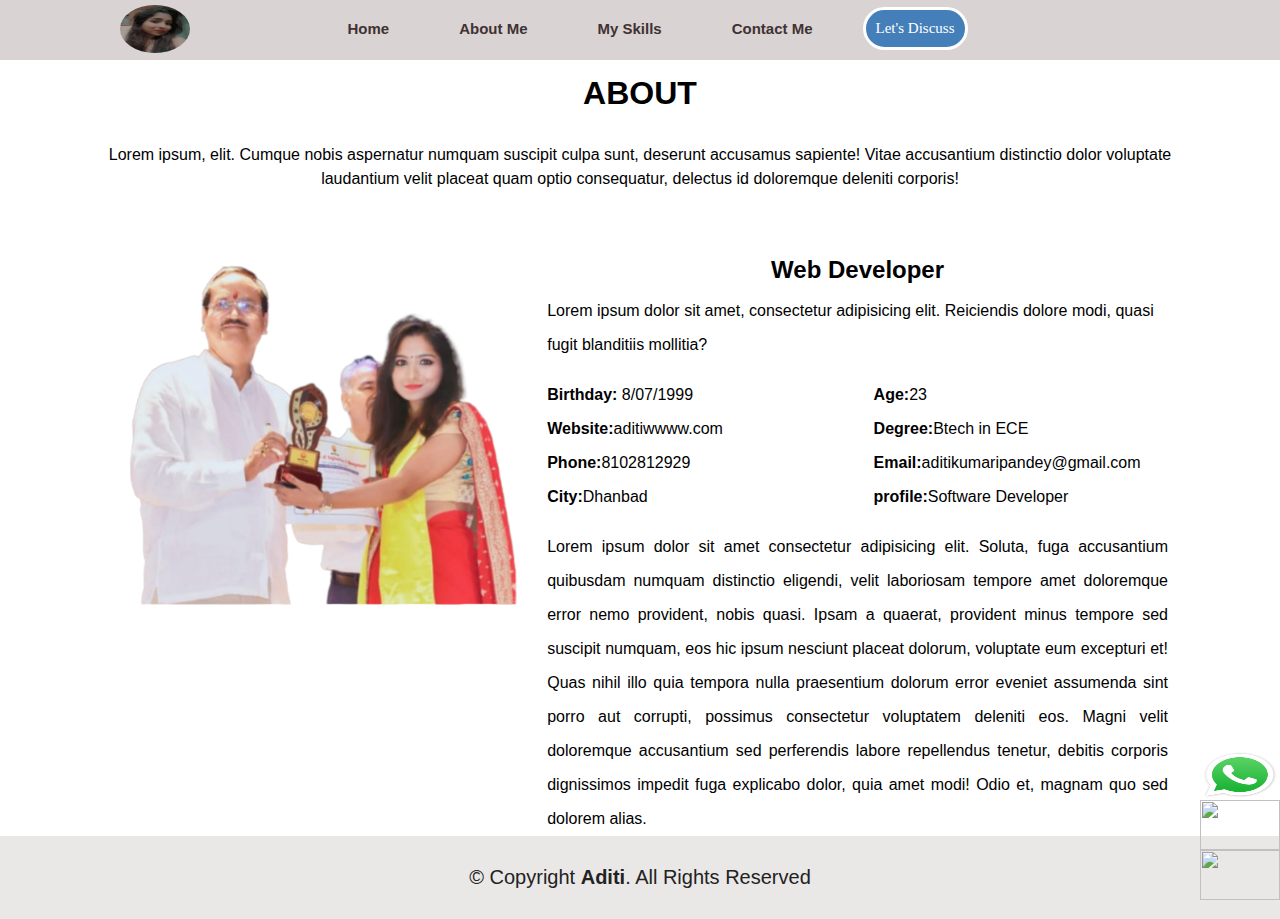
==== about-me.html @ 1ad082d5 "first commit" ====
<!DOCTYPE html>
<html lang="en">
<head>
    <meta charset="UTF-8">
    <meta name="viewport" content="width=device-width, initial-scale=1.0">
    <title>About Us - This Is My First Website</title> 
    <link rel="stylesheet" href="assect/css/about_me.css">
    <link rel="stylesheet" href="./assect/css/style.css"> 

    <link rel="stylesheet" href="assect/css/contact.css"> 
</head>
<body> 
     <!-- Hearder Area Start Here --> 
     <header class="header">
        <nav class="container">  
                <ul> 
                <li><img src="assect/img/adu.jpeg" alt="not displayed"></li> 
                <li class="navbar"><a href="home.html" style="width: 20px;">Home</a></li>  
                <li class="navbar"><a href="about-me.html">About Me</a></li>  
                <li class="navbar"><a href="my-skills.html">My Skills</a></li>
                <li class="navbar"><a href="contact-me.html">Contact Me</a></li>  
                <li><button class="button">Let's Discuss</button></li>    
                </ul>
        </nav> 
    </header>
    <!-- Hearder Area End Here --> 

    <!-- Aboot section started here --> 
    <section> 
        <div class="maincont">
        <div class="cont">
            <h1>ABOUT</h1>  
        </div> 
        <div class="cont2"> 
            <p>Lorem ipsum, elit. Cumque nobis aspernatur   numquam suscipit culpa sunt, deserunt accusamus sapiente! Vitae accusantium distinctio dolor
             voluptate laudantium velit placeat quam optio consequatur,   delectus id doloremque deleniti corporis!</p>

        </div> 
        <div class="cont3"> 
            <div class="image"> 
                <img src="assect/img/image.png" alt="not displayed">
            </div> 
            <div class="info"> 
                <h2>Web Developer</h2> 
                <p>Lorem ipsum dolor sit amet, consectetur adipisicing elit. Reiciendis dolore modi, quasi fugit blanditiis mollitia?</p>
            <div class="content">
                <div class="cont4"> 
                   <div class="deatils"> <p><strong>Birthday:</strong> 8/07/1999</p> </div>
                   <div class="deatils"> <p><strong>Website:</strong>aditiwwww.com</p> </div>
                   <div class="deatils"> <p><strong>Phone:</strong>8102812929</p> </div>
                   <div class="deatils"> <p><strong>City:</strong>Dhanbad</p>  </div>
                </div> 
                <div class="cont5"> 
                    <div class="deatils">  <p><strong>Age:</strong>23</p> </div>
                    <div class="deatils"> <p><strong>Degree:</strong>Btech in ECE</p> </div>
                    <div class="deatils">  <p><strong>Email:</strong>aditikumaripandey@gmail.com</p> </div>
                    <div class="deatils">  <p><strong>profile:</strong>Software Developer</p>  </div> 
                </div>
            </div> 
            <div class="para"><p>Lorem ipsum dolor sit amet consectetur adipisicing elit. Soluta, fuga accusantium quibusdam numquam distinctio eligendi, velit laboriosam tempore amet doloremque error nemo provident, nobis quasi. Ipsam a quaerat, provident minus tempore sed suscipit numquam, eos hic ipsum nesciunt placeat dolorum, voluptate eum excepturi et! Quas nihil illo quia tempora nulla praesentium dolorum error eveniet assumenda sint porro aut corrupti, possimus consectetur voluptatem deleniti eos. Magni velit doloremque accusantium sed perferendis labore repellendus tenetur, debitis corporis dignissimos impedit fuga explicabo dolor, quia amet modi! Odio et, magnam quo sed dolorem alias.</p></div> 
        </div>  
        </div>  

    </div> 
    </section> 




    <!-- call area start here: -->
    <div class="call">
        <div class="items">
        <div class="div1">
         <a href="whatsapp://send?abid=7004214398&text=Hello%2C%20World!"><img src="assect/img/WhatsApp.svg.png" alt=""></a>
        </div>
        <div class="div1">
        <a href="tel:7004214398"><img src="https://cdn0.iconfinder.com/data/icons/social-messaging-ui-color-shapes/128/phone-circle-green-512.png" alt=""></a>
        </div>
        <div class="div1">
         <a href="mailto:pratikrains@gmail.com"><img src="https://cdn0.iconfinder.com/data/icons/apple-apps/100/Apple_Mail-512.png" alt=""></a>
         <!-- <a href = "mailto:abc@example.com?subject = Feedback&body = Message">
            Send Feedback
            </a> -->
        </div>
    </div>
    </div> 
    <!-- call area end here: --> 










    <!-- Aboot section end here -->


    <footer>
        <div class="container">         
                  <div class="copyright">
                &copy Copyright <strong><span>Aditi</span></strong>. All Rights Reserved
                  </div> 
        </div>
    </footer> 
    <!-- Footer Area End Here --> 
    
</body>
</html>
---- assect/css/about_me.css ----
*{
    margin: 0; 
    padding: 0; 
    font-family: Raleway, sans-serif;    
} 
.cont{
    width: 100%; 
} 
.cont h1{
    text-align: center;  
    padding: 15px 0;  
}
.cont2 p{
    text-align: center; 
    margin-top: 1rem; 
    line-height: 24px; 
} 
.maincont{
    margin-left: 6rem; 
    margin-right: 6rem; 
} 
.image img{ 
width: 100%;  
    
} 
.image{ 
    height: 40%;  
    width: 40%;   
    /* border: 1px solid red;  */

}
.cont3{ 
    margin-top: 20px; 
    display: flex; 
    /* border: 1px solid blue;  */
}
.info {
    width: 60%; 
    margin-top: 30px; 
} 
.content{
    display: flex; 
    margin: 1rem 0rem;


}
.cont4{
    width: 50%; 
    /* border: 1px solid pink;  */
} 
.cont5{
    width: 50%; 
    /* border: 1px solid pink;  */
} 
.deatils p{   
  text-align: start; 
    padding: 1em 1em; 
} 
.para p{  
   
     text-align: justify; 
    padding: 2em 1em;
    line-height: 34px; 

} 
.info h2{
    text-align: center; 
    padding: 15px 0 10px  ; 
} 
.info p{ 
    line-height: 34px; 
    padding: 0 1em; 
}
---- assect/css/style.css ----
*{
    margin: 0; 
    padding: 0;
}

.text-center{
    text-align: center;
}
.header{ 
    width: 100%; 
    height: 60px; 
    background-color: #d9d3d3;  
    position: relative;     
} 
ul{
    display: flex; 
    justify-content: center;
    list-style: none;  
    align-items: center;  
    font-size: 15px; 
    font-weight: 600; 
    font-family: Raleway, sans-serif;    
      
} 
.navbar{
    display: inline-block;  
    padding: 20px 35px; 
}
.header ul li a{
    color:  #403232;  
    text-decoration: none; 
    font-size: 15px;  
    font-weight: 800;
} 
.header nav ul li img{ 
    height: 48px; 
    width: 70px; 
    border-radius: 50%; 
    position: absolute; 
    left: 0; 
    top: 0; 
    padding: 5px; 
    margin: 0px 115px; 
    
} 
.header nav ul li .button{
    background-color: rgb(68,127,185);  
    color: white;
    padding: 10px;
    border: 2px solid #fefefe;
    border-radius: 25px;
    font-size: 15px;
    margin-left: 15px; 
    border-width: 3px; 
    font-family: 'Croissant One', cursive; 
}
.header nav ul li .button:hover{ 
    text-decoration: underline; 
    background-color: #78C7C7; 
    color:black; 
    font-weight: 150;
    cursor: pointer; 
    border: 2px solid pink; 
    border-width: 3px; 
    transition: all 0.3s ease;
    font-family: 'Croissant One', cursive; 
} 
.container div img{
    height: 100vh;
    width: 100vw; 
} 
.container div img:hover{ 
    transition-timing-function: ease-in-out; 
    animation-name: adu; 
    animation-duration: 10s; 
    animation-timing-function: ease-in-out; 
    
}  
.profile-image{
    width: 100%;
    height: 100vh;
    
}
.my-name{
    position: absolute;
    top: 50%;
    left: 36%;
} 
.my-name p{
    font-size: 48px;
    font-weight: 700;
    line-height: 56px;
    color: #222222; 
  
} 
div .Designation{
    color: #6f6f6f;
    /* margin: 8px; */
    font-size: 30px;  
} 
.my-name button{ 
    background-color:#447fb9;
    color: white;
    padding: 10px 35px 10px 35px;
    border: 2px solid #fefefe; 
    border-radius: 30px;
    font-size: 20px;
    /* margin-left: 15px;  */
    border-width: 3px; 
    /* margin-top: 15px;  */
    font-family: 'Croissant One', cursive; 
} 
.my-name button:hover{ 
    text-decoration: underline; 
    background-color: #78C7C7; 
    color:black; 
    font-weight: 150;
    cursor: pointer; 
    border: 2px solid pink; 
    border-width: 3px; 
    transition: all 0.3s ease;
    font-family: 'Croissant One', cursive;  

} 
.navbar a:hover{ 
    text-decoration: underline; 
    text-decoration-thickness: 2px; 
    text-decoration-color: lightslategray; 

} 
footer{
    background: #e9e8e6;
    padding: 30px 0;
    color: #222222;
    font-size: 20px;
    text-align: center; 
}
---- assect/css/contact.css ----
*{
    margin :0;
    padding: 0; 
    font-family: Raleway, sans-serif;     
}
.call{
    width: 100vw; 
    position: relative;
}
.items{
    width: 80px;
    height:150px;
    /* border: 1px solid red;  */
    position: fixed;
    bottom: 0px;
    right: 0px;
   

}
.div1{
    width: 100%;
    height: 50px;
    
}
.div1 img{
    width: 100%;
    height: 100%;
} 
.logo { 
    width: 90%;
    margin: 1rem 5rem; 
    height: 500px; 
    display: flex; 
}  


.map{ 
    width: 90%;
    margin: 1rem 5rem; 
    /* border: 1px solid blue;   */
    height: 500px; 
    display: flex;

} 
.contmap1{
    width: 50%; 
    /* border: 1px solid red;  */
    height: 100%;  
} 
.form{
    width: 50%; 
    /* border: 1px solid yellow;    */
    height: 100%; 
} 
.mapA{
    width: 100%; 
    height: 100%; 
} 
.card1{ 
    width: 33%; 
    height: 100%; 
    display: flex; 
    justify-content: center; 
    align-items: center; 
    flex-direction: column; 
    background-color: rgb(212,227,220); 
  
} 
.border{ 
    padding: 9em 5em;
    background-color: white; 
    text-align: center; 
    border-radius: 15px;
} 

.border:hover{ 
    border: 1px solid grey; 
    border-width: 2px; 
}
.card2{ 
    width: 33%; 
    height: 100%; 
    display: flex; 
    justify-content: center; 
    align-items: center; 
    flex-direction: column; 
    background-color: rgb(212,227,220);

} 
.card3{ 
    width: 33%; 
    height: 100%; 
    display: flex; 
    justify-content: center; 
    align-items: center; 
    flex-direction: column; 
    background-color: rgb(212,227,220);

} 
.symbol{
  
    color: blue !important;  
    /* border: 1px dotted grey;  */
    border-radius: 25px;  
    padding: 10px; 
} 
.intro{
    color: grey; 
} 
/* starts here */

.form{
    padding: 15px 25px;

}
.text1{
    margin-bottom: 15px;
}
.text1 input[type = text]
{
    /* border: 1px solid red; */
    padding: 4px;
    font-size: 18px;
    width: 47%;
    margin-right: 11px;
    outline: none;
}
.text1 input[type = email]
{
    /* border: 1px solid red; */
    padding: 4px;
    font-size: 18px;
    width: 47%;
    outline: none;

}
.subject{
  margin-bottom: 5px; 
  margin-top: 2em; 
}
.subject input[type = text]
{
    width: 100%;
    font-size: 24px;
    height: 60px;
    padding: 5px;
    box-sizing: border-box;
    outline: none;

}
#message{
  width: 100%;
  height: 150px;
  padding: 20px;
  box-sizing: border-box;
  font-size: 18px;
  outline: none; 
  margin-top: 2em; 

}
/* end here */

.button{
    background-color: rgb(68,127,185);  
    color: white;
    padding: 10px;
    border: 2px solid #fefefe;
    border-radius: 25px;
    font-size: 35px;
    /* margin-left: 15px;  */
    border-width: 3px; 
    font-family: 'Croissant One', cursive;  
    /* margin-top: 27px;  */
} 
.button1{
    text-align: center; 
    margin-top: 3rem; 
} 
.button:hover{
    text-decoration: underline;  
    text-decoration-thickness: 2px; 
    text-decoration-color: grey; 
    background-color: #78C7C7; 
    color:black;   
    font-weight: 150;
    cursor: pointer; 
    border: 2px solid pink; 
    border-width: 3px; 
    transition: all 0.3s ease;
    font-family: 'Croissant One', cursive;  
} 
input{
    border: 1px solid skyblue; 
    border-width: 2px; 
} 
textarea{
    border: 1px solid skyblue; 
    border-width: 2px;  
}
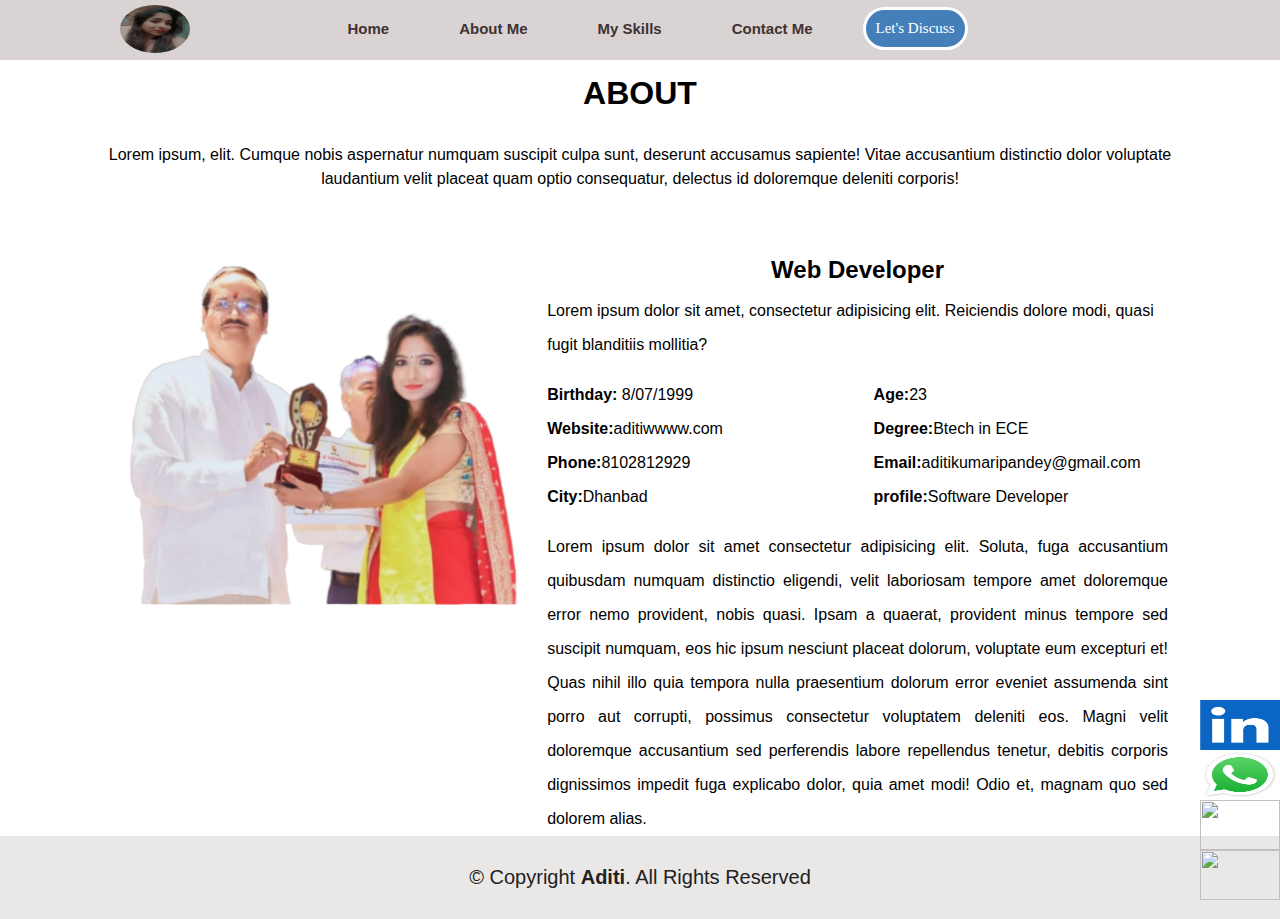
==== commit adb42a06: "updated" ====
--- a/about-me.html
+++ b/about-me.html
@@ -57,6 +57,7 @@
                     <div class="deatils">  <p><strong>profile:</strong>Software Developer</p>  </div> 
                 </div>
             </div> 
+            <!--  -->
             <div class="para"><p>Lorem ipsum dolor sit amet consectetur adipisicing elit. Soluta, fuga accusantium quibusdam numquam distinctio eligendi, velit laboriosam tempore amet doloremque error nemo provident, nobis quasi. Ipsam a quaerat, provident minus tempore sed suscipit numquam, eos hic ipsum nesciunt placeat dolorum, voluptate eum excepturi et! Quas nihil illo quia tempora nulla praesentium dolorum error eveniet assumenda sint porro aut corrupti, possimus consectetur voluptatem deleniti eos. Magni velit doloremque accusantium sed perferendis labore repellendus tenetur, debitis corporis dignissimos impedit fuga explicabo dolor, quia amet modi! Odio et, magnam quo sed dolorem alias.</p></div> 
         </div>  
         </div>  
@@ -69,15 +70,18 @@
 
     <!-- call area start here: -->
     <div class="call">
-        <div class="items">
+        <div class="items"> 
+            <div class="div1">
+                <a href="https://www.linkedin.com/in/aditi-kumari-pandey-366079243"><img src="assect/img/download.png" alt=""></a>
+            </div> 
         <div class="div1">
          <a href="whatsapp://send?abid=7004214398&text=Hello%2C%20World!"><img src="assect/img/WhatsApp.svg.png" alt=""></a>
         </div>
         <div class="div1">
-        <a href="tel:7004214398"><img src="https://cdn0.iconfinder.com/data/icons/social-messaging-ui-color-shapes/128/phone-circle-green-512.png" alt=""></a>
+        <a href="tel:8102812929"><img src="https://cdn0.iconfinder.com/data/icons/social-messaging-ui-color-shapes/128/phone-circle-green-512.png" alt=""></a>
         </div>
         <div class="div1">
-         <a href="mailto:pratikrains@gmail.com"><img src="https://cdn0.iconfinder.com/data/icons/apple-apps/100/Apple_Mail-512.png" alt=""></a>
+         <a href="mailto:aditikumaripandey810@gmail.com"><img src="https://cdn0.iconfinder.com/data/icons/apple-apps/100/Apple_Mail-512.png" alt=""></a>
          <!-- <a href = "mailto:abc@example.com?subject = Feedback&body = Message">
             Send Feedback
             </a> -->
--- a/assect/css/contact.css
+++ b/assect/css/contact.css
@@ -9,7 +9,7 @@
 }
 .items{
     width: 80px;
-    height:150px;
+    height:200px;
     /* border: 1px solid red;  */
     position: fixed;
     bottom: 0px;
